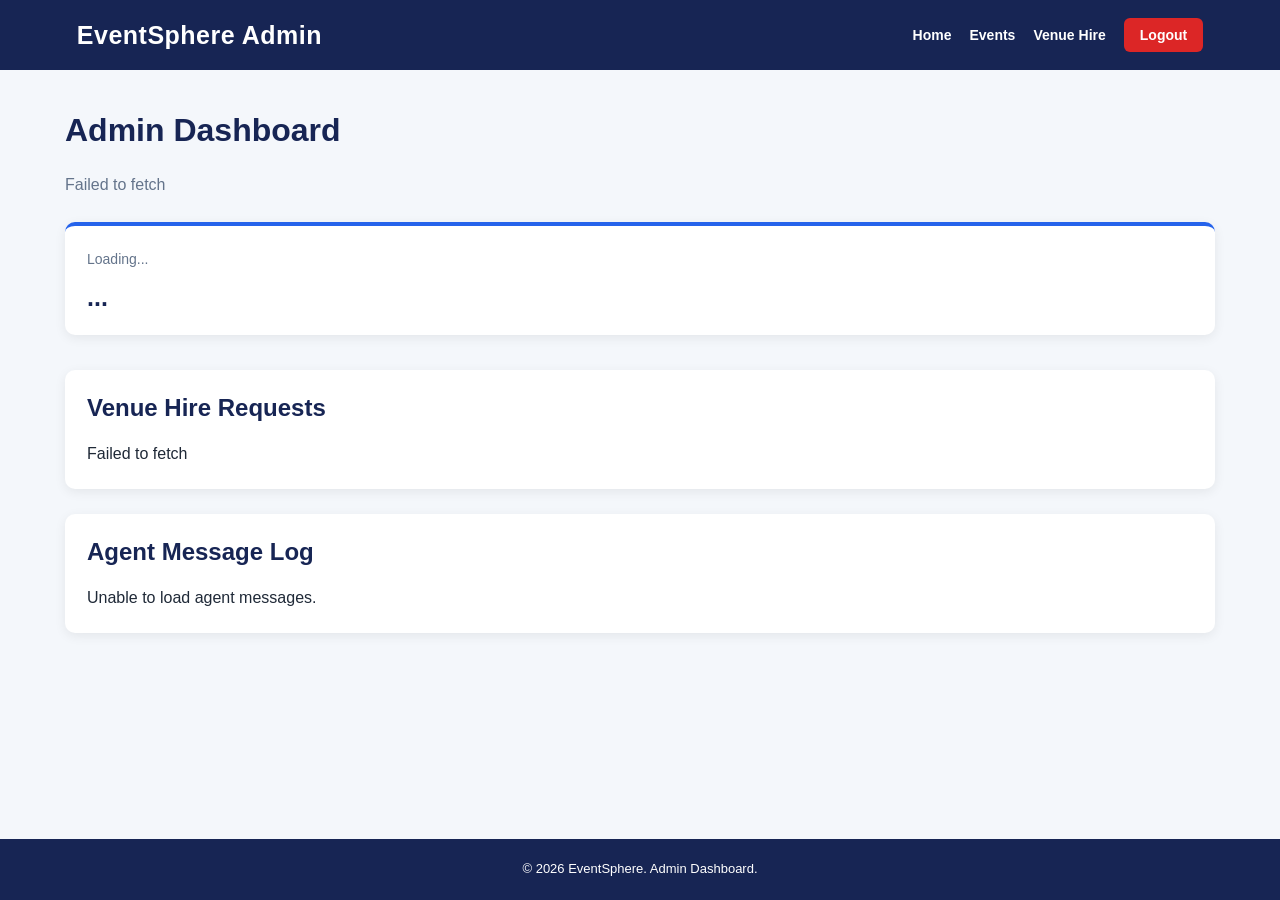
==== frontend/pages/admin-dashboard.html @ d7bc8d58 "Develop EventSphere frontend interface" ====
<!DOCTYPE html>
<html lang="en">
<head>
    <meta charset="UTF-8">
    <meta name="viewport" content="width=device-width, initial-scale=1.0">
    <title>Admin Dashboard - EventSphere</title>
    <link rel="stylesheet" href="../style.css?v=8">

    <style>
        .admin-container {
            width: 90%;
            max-width: 1150px;
            margin: 40px auto;
        }

        .admin-container h1 { color: #172554; margin-bottom: 20px; }

        .dashboard-grid {
            display: grid;
            grid-template-columns: repeat(auto-fit, minmax(190px, 1fr));
            gap: 18px;
            margin: 25px 0 35px;
        }

        .stat-card, .admin-section {
            background: white;
            padding: 22px;
            border-radius: 10px;
            box-shadow: 0 3px 12px rgba(0,0,0,.07);
        }

        .stat-card { border-top: 4px solid #2563eb; }
        .stat-card p { color: #64748b; font-size: 14px; }
        .stat-card h2 { color: #172554; font-size: 25px; margin-top: 10px; }

        .admin-section { margin-bottom: 25px; }
        .admin-section h2 { color: #172554; margin-bottom: 18px; }

        .hire-card, .agent-card {
            background: #f5f7fb;
            padding: 17px;
            border-radius: 8px;
            margin: 12px 0;
            border-left: 4px solid #2563eb;
            overflow-wrap: anywhere;
        }

        .hire-card p, .agent-card p { margin: 7px 0; }

        .hire-card button { margin: 8px 8px 0 0; }
        .reject-button, .logout-button { background: #dc2626; }
        .reject-button:hover, .logout-button:hover { background: #b91c1c; }

        #summaryMessage { color: #64748b; }
        .status { font-weight: bold; }
        .error { color: #b91c1c; }
        .success { color: #166534; }

        @media(max-width:600px) {
            .admin-container { width: 94%; }
            .admin-section, .stat-card { padding: 17px; }
        }
    </style>
</head>

<body>

<header>
    <div class="logo">EventSphere Admin</div>
    <nav>
        <a href="../index.html">Home</a>
        <a href="./events.html">Events</a>
        <a href="./venue-hire.html">Venue Hire</a>
        <button class="logout-button" onclick="logout()">Logout</button>
    </nav>
</header>

<main class="admin-container">

    <h1>Admin Dashboard</h1>
    <p id="summaryMessage">Loading dashboard...</p>

    <section class="dashboard-grid" id="summary">
        <div class="stat-card"><p>Loading...</p><h2>...</h2></div>
    </section>

    <section class="admin-section">
        <h2>Venue Hire Requests</h2>
        <div id="hireRequests">Loading requests...</div>
    </section>

    <section class="admin-section">
        <h2>Agent Message Log</h2>
        <div id="agentMessages">Loading agent messages...</div>
    </section>

</main>

<footer>
    <p>&copy; 2026 EventSphere. Admin Dashboard.</p>
</footer>

<script>
const API = "http://127.0.0.1:8000";

function csrfHeaders() {
    return {
        "X-CSRF-Token": sessionStorage.getItem("csrf_token") || ""
    };
}

async function loadDashboard() {
    const container = document.getElementById("summary");
    const message = document.getElementById("summaryMessage");

    try {
        const response = await fetch(`${API}/dashboard/summary`, {
            credentials: "include"
        });

        const data = await response.json();

        if (response.status === 401 || response.status === 403) {
            window.location.href = "./login.html";
            return;
        }

        if (!response.ok) {
            throw new Error(data.detail || "Dashboard loading failed.");
        }

        message.textContent = "Dashboard overview";

        const cards = [
            ["Total Events", data.total_events],
            ["Published Events", data.published_events],
            ["Confirmed Bookings", data.total_bookings],
            ["Total Revenue", "Rs. " + Number(data.total_revenue || 0).toLocaleString()],
            ["Total Tickets", data.total_tickets],
            ["Checked-in Tickets", data.checked_in_tickets],
            ["Not Checked-in", data.not_checked_in],
            ["Agent Messages", data.agent_messages]
        ];

        container.innerHTML = "";

        cards.forEach(([title, value]) => {
            const card = document.createElement("div");
            card.className = "stat-card";

            const label = document.createElement("p");
            label.textContent = title;

            const number = document.createElement("h2");
            number.textContent = value ?? 0;

            card.append(label, number);
            container.appendChild(card);
        });

    } catch (error) {
        message.textContent = error.message;
        console.error(error);
    }
}

async function loadHireRequests() {
    const container = document.getElementById("hireRequests");

    try {
        const response = await fetch(`${API}/venue-hires/admin/all`, {
            credentials: "include"
        });

        const requests = await response.json();

        if (response.status === 401 || response.status === 403) {
            container.textContent = "Admin login required.";
            return;
        }

        if (!response.ok) {
            throw new Error(requests.detail || "Unable to load requests.");
        }

        container.innerHTML = "";

        if (!Array.isArray(requests) || requests.length === 0) {
            container.textContent = "No venue hire requests found.";
            return;
        }

        requests.forEach(item => {
            const card = document.createElement("div");
            card.className = "hire-card";

            const heading = document.createElement("h3");
            heading.textContent = `Request #${item.id}`;

            const details = document.createElement("p");
            details.textContent =
                `Venue ID: ${item.venue_id} | Guests: ${item.guest_count}`;

            const purpose = document.createElement("p");
            purpose.textContent = `Purpose: ${item.purpose || "Not specified"}`;

            const dates = document.createElement("p");
            dates.textContent =
                `From: ${new Date(item.start_time).toLocaleString()} | To: ${new Date(item.end_time).toLocaleString()}`;

            const price = document.createElement("p");
            price.textContent =
                `Estimated price: Rs. ${Number(item.total_price || 0).toLocaleString()}`;

            const status = document.createElement("p");
            status.className = "status";
            status.textContent = `Status: ${item.status}`;

            card.append(heading, details, purpose, dates, price, status);

            if (item.status === "pending") {
                const confirmButton = document.createElement("button");
                confirmButton.textContent = "Confirm";
                confirmButton.onclick = () => decideHire(item.id, "confirmed");

                const rejectButton = document.createElement("button");
                rejectButton.textContent = "Reject";
                rejectButton.className = "reject-button";
                rejectButton.onclick = () => decideHire(item.id, "rejected");

                card.append(confirmButton, rejectButton);
            }

            container.appendChild(card);
        });

    } catch (error) {
        container.textContent = error.message;
        console.error(error);
    }
}

async function decideHire(id, decision) {
    if (!confirm(`Are you sure you want to ${decision} this request?`)) return;

    try {
        const response = await fetch(
            `${API}/venue-hires/admin/${id}/decision?decision=${encodeURIComponent(decision)}`,
            {
                method: "PUT",
                credentials: "include",
                headers: csrfHeaders()
            }
        );

        const result = await response.json();

        if (!response.ok) {
            alert(result.detail || "Unable to update request.");
            return;
        }

        alert(result.message || "Request updated.");
        await loadHireRequests();

    } catch (error) {
        alert("Cannot connect to backend.");
        console.error(error);
    }
}

async function loadAgentMessages() {
    const container = document.getElementById("agentMessages");

    try {
        const response = await fetch(`${API}/agents/messages`, {
            credentials: "include"
        });

        const messages = await response.json();

        if (!response.ok) {
            container.textContent = messages.detail || "Unable to load messages.";
            return;
        }

        container.innerHTML = "";

        if (!Array.isArray(messages) || messages.length === 0) {
            container.textContent = "No agent messages found.";
            return;
        }

        messages.forEach(item => {
            const card = document.createElement("div");
            card.className = "agent-card";

            const heading = document.createElement("h3");
            heading.textContent =
                `${item.sender} → ${item.receiver}`;

            const performative = document.createElement("p");
            performative.textContent = `Performative: ${item.performative}`;

            const content = document.createElement("p");
            content.textContent = `Content: ${item.content}`;

            const conversation = document.createElement("p");
            conversation.textContent =
                `Conversation ID: ${item.conversation_id || "N/A"}`;

            card.append(heading, performative, content, conversation);
            container.appendChild(card);
        });

    } catch (error) {
        container.textContent = "Unable to load agent messages.";
        console.error(error);
    }
}

async function logout() {
    try {
        await fetch(`${API}/auth/logout`, {
            method: "POST",
            credentials: "include",
            headers: csrfHeaders()
        });
    } catch (error) {
        console.error(error);
    }

    sessionStorage.removeItem("csrf_token");
    window.location.href = "./login.html";
}

loadDashboard();
loadHireRequests();
loadAgentMessages();
</script>

</body>
</html>
---- frontend/style.css ----
/* =====================================
   EVENTSPHERE - GLOBAL STYLES
   ===================================== */

* {
    margin: 0;
    padding: 0;
    box-sizing: border-box;
}

html {
    scroll-behavior: smooth;
}

body {
    font-family: Arial, Helvetica, sans-serif;
    background: #f4f7fb;
    color: #1f2937;
    line-height: 1.6;
    min-height: 100vh;
    display: flex;
    flex-direction: column;
}

/* =====================================
   HEADER AND NAVIGATION
   ===================================== */

header {
    width: 100%;
    min-height: 70px;
    background: #172554;
    color: white;
    padding: 14px 6%;
    display: flex;
    align-items: center;
    justify-content: space-between;
    flex-wrap: wrap;
    gap: 15px;
}

.logo {
    font-size: 25px;
    font-weight: bold;
    color: white;
    letter-spacing: 0.5px;
}

nav {
    display: flex;
    align-items: center;
    flex-wrap: wrap;
    gap: 18px;
}

nav a {
    color: white;
    text-decoration: none;
    font-size: 14px;
    font-weight: 600;
    transition: color 0.2s;
}

nav a:hover {
    color: #93c5fd;
}

nav button {
    width: auto;
    margin: 0;
    padding: 9px 16px;
}

/* =====================================
   BUTTONS
   ===================================== */

button,
.main-button,
.event-button {
    display: inline-block;
    border: none;
    border-radius: 6px;
    padding: 11px 20px;
    background: #2563eb;
    color: white;
    font-size: 14px;
    font-weight: 600;
    text-decoration: none;
    cursor: pointer;
    transition: background 0.2s, transform 0.2s;
}

button:hover,
.main-button:hover,
.event-button:hover {
    background: #1d4ed8;
}

button:disabled {
    background: #94a3b8;
    cursor: not-allowed;
    transform: none;
}

/* =====================================
   FORMS
   ===================================== */

form {
    width: 100%;
    max-width: 550px;
    margin: 25px auto;
    padding: 28px;
    background: white;
    border-radius: 10px;
    box-shadow: 0 3px 15px rgba(0, 0, 0, 0.07);
}

label {
    display: block;
    margin-bottom: 7px;
    color: #334155;
    font-size: 14px;
    font-weight: 600;
}

input,
select,
textarea {
    display: block;
    width: 100%;
    padding: 12px;
    margin-bottom: 17px;
    border: 1px solid #cbd5e1;
    border-radius: 6px;
    background: white;
    color: #1f2937;
    font-size: 14px;
    font-family: inherit;
}

input:focus,
select:focus,
textarea:focus {
    outline: none;
    border-color: #2563eb;
    box-shadow: 0 0 0 3px rgba(37, 99, 235, 0.12);
}

textarea {
    min-height: 100px;
    resize: vertical;
}

form button {
    width: 100%;
}

/* =====================================
   HOME PAGE
   ===================================== */

.hero {
    min-height: 430px;
    padding: 80px 8%;
    display: flex;
    align-items: center;
    background: linear-gradient(120deg, #172554, #2563eb);
    color: white;
}

.hero-content {
    max-width: 650px;
}

.hero-content h1 {
    font-size: 43px;
    line-height: 1.2;
    margin-bottom: 20px;
}

.hero-content p {
    max-width: 570px;
    font-size: 17px;
    margin-bottom: 28px;
    color: #e2e8f0;
}

.hero .main-button {
    background: white;
    color: #1d4ed8;
}

.hero .main-button:hover {
    background: #dbeafe;
}

.features {
    padding: 55px 7%;
    text-align: center;
}

.features h2 {
    font-size: 30px;
    color: #172554;
    margin-bottom: 30px;
}

.feature-container {
    display: grid;
    grid-template-columns: repeat(auto-fit, minmax(220px, 1fr));
    gap: 22px;
}

.feature-card {
    background: white;
    padding: 28px;
    border-radius: 10px;
    box-shadow: 0 3px 14px rgba(0, 0, 0, 0.06);
}

.feature-card h3 {
    color: #1d4ed8;
    margin-bottom: 12px;
}

.feature-card p {
    color: #64748b;
}

/* =====================================
   GENERAL CONTENT
   ===================================== */

main {
    flex: 1;
}

h1,
h2,
h3 {
    line-height: 1.3;
}

a {
    color: #2563eb;
}

p {
    overflow-wrap: anywhere;
}

/* =====================================
   FOOTER
   ===================================== */

footer {
    width: 100%;
    margin-top: auto;
    padding: 20px;
    background: #172554;
    color: white;
    text-align: center;
    font-size: 13px;
}

/* =====================================
   TABLES
   ===================================== */

table {
    width: 100%;
    border-collapse: collapse;
    margin: 15px 0;
    background: white;
}

th,
td {
    padding: 12px;
    border: 1px solid #e2e8f0;
    text-align: left;
}

th {
    background: #172554;
    color: white;
}

tr:nth-child(even) {
    background: #f8fafc;
}

/* =====================================
   STATUS MESSAGES
   ===================================== */

.success {
    color: #166534;
}

.error {
    color: #b91c1c;
}

/* =====================================
   RESPONSIVE DESIGN
   ===================================== */

@media (max-width: 768px) {

    header {
        flex-direction: column;
        align-items: flex-start;
        padding: 16px 5%;
    }

    nav {
        width: 100%;
        gap: 12px;
    }

    nav a {
        font-size: 13px;
    }

    .hero {
        min-height: 350px;
        padding: 55px 6%;
    }

    .hero-content h1 {
        font-size: 32px;
    }

    .hero-content p {
        font-size: 15px;
    }

    .features {
        padding: 40px 5%;
    }

    form {
        width: 94%;
        padding: 20px;
    }
}

@media (max-width: 480px) {

    .logo {
        font-size: 22px;
    }

    nav {
        gap: 10px;
    }

    nav a {
        font-size: 12px;
    }

    .hero-content h1 {
        font-size: 28px;
    }

    .features h2 {
        font-size: 25px;
    }

    button,
    .main-button,
    .event-button {
        font-size: 13px;
        padding: 10px 15px;
    }
}
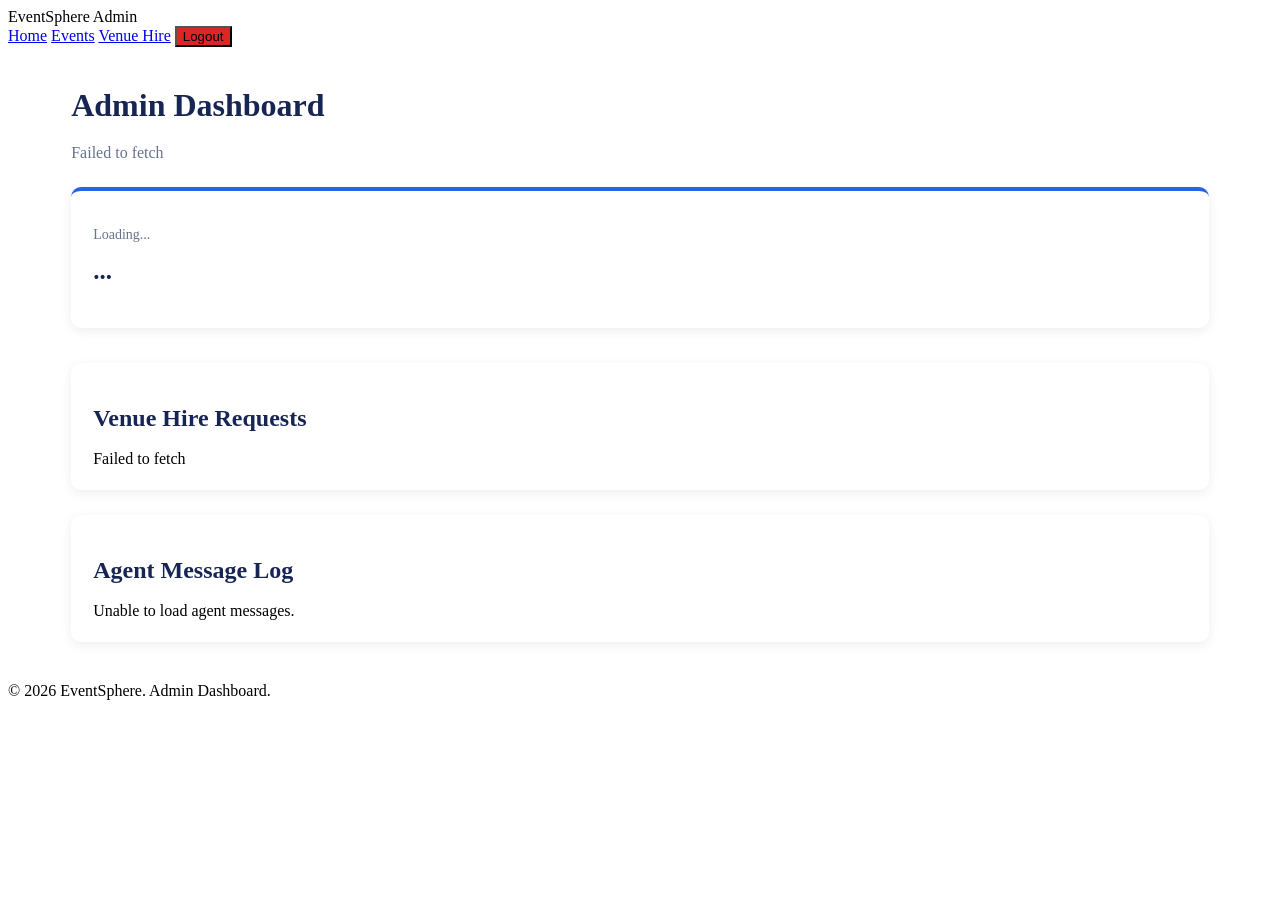
==== commit cf51c319: "Update EventSphere booking and dashboard features" ====
--- a/frontend/pages/admin-dashboard.html
+++ b/frontend/pages/admin-dashboard.html
@@ -5,7 +5,8 @@
     <meta charset="UTF-8">
     <meta name="viewport" content="width=device-width, initial-scale=1.0">
     <title>Admin Dashboard - EventSphere</title>
-    <link rel="stylesheet" href="../style.css?v=8">
+    <link rel="stylesheet" href="/style.css?v=12">
+    <link rel="stylesheet" href="/css/responsive.css?v=12">
 
     <style>
         .admin-container {
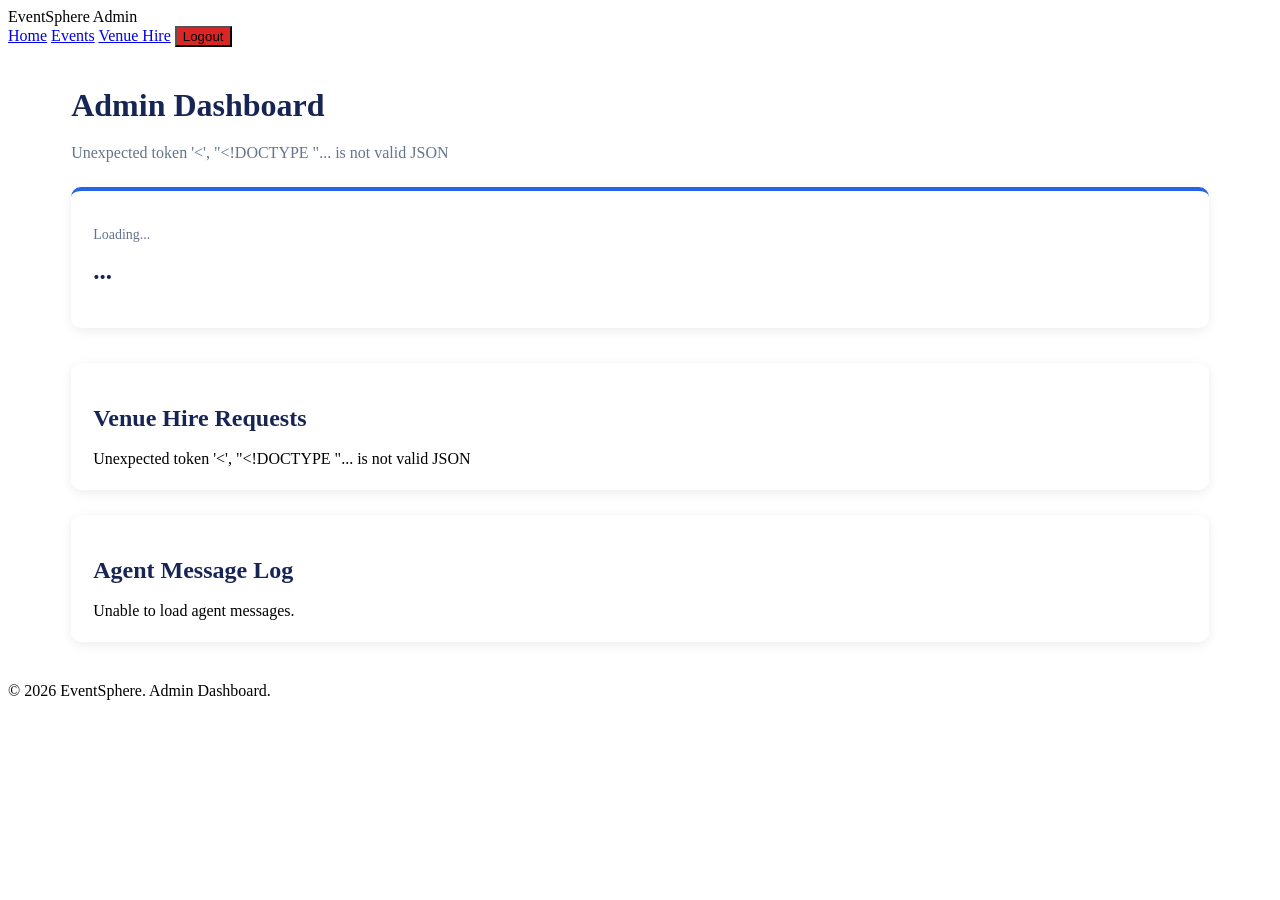
==== commit e3363d40: "updated frontend" ====
--- a/frontend/pages/admin-dashboard.html
+++ b/frontend/pages/admin-dashboard.html
@@ -103,7 +103,7 @@
 </footer>
 
 <script>
-const API = "http://127.0.0.1:8000";
+const API = window.location.origin;
 
 function csrfHeaders() {
     return {
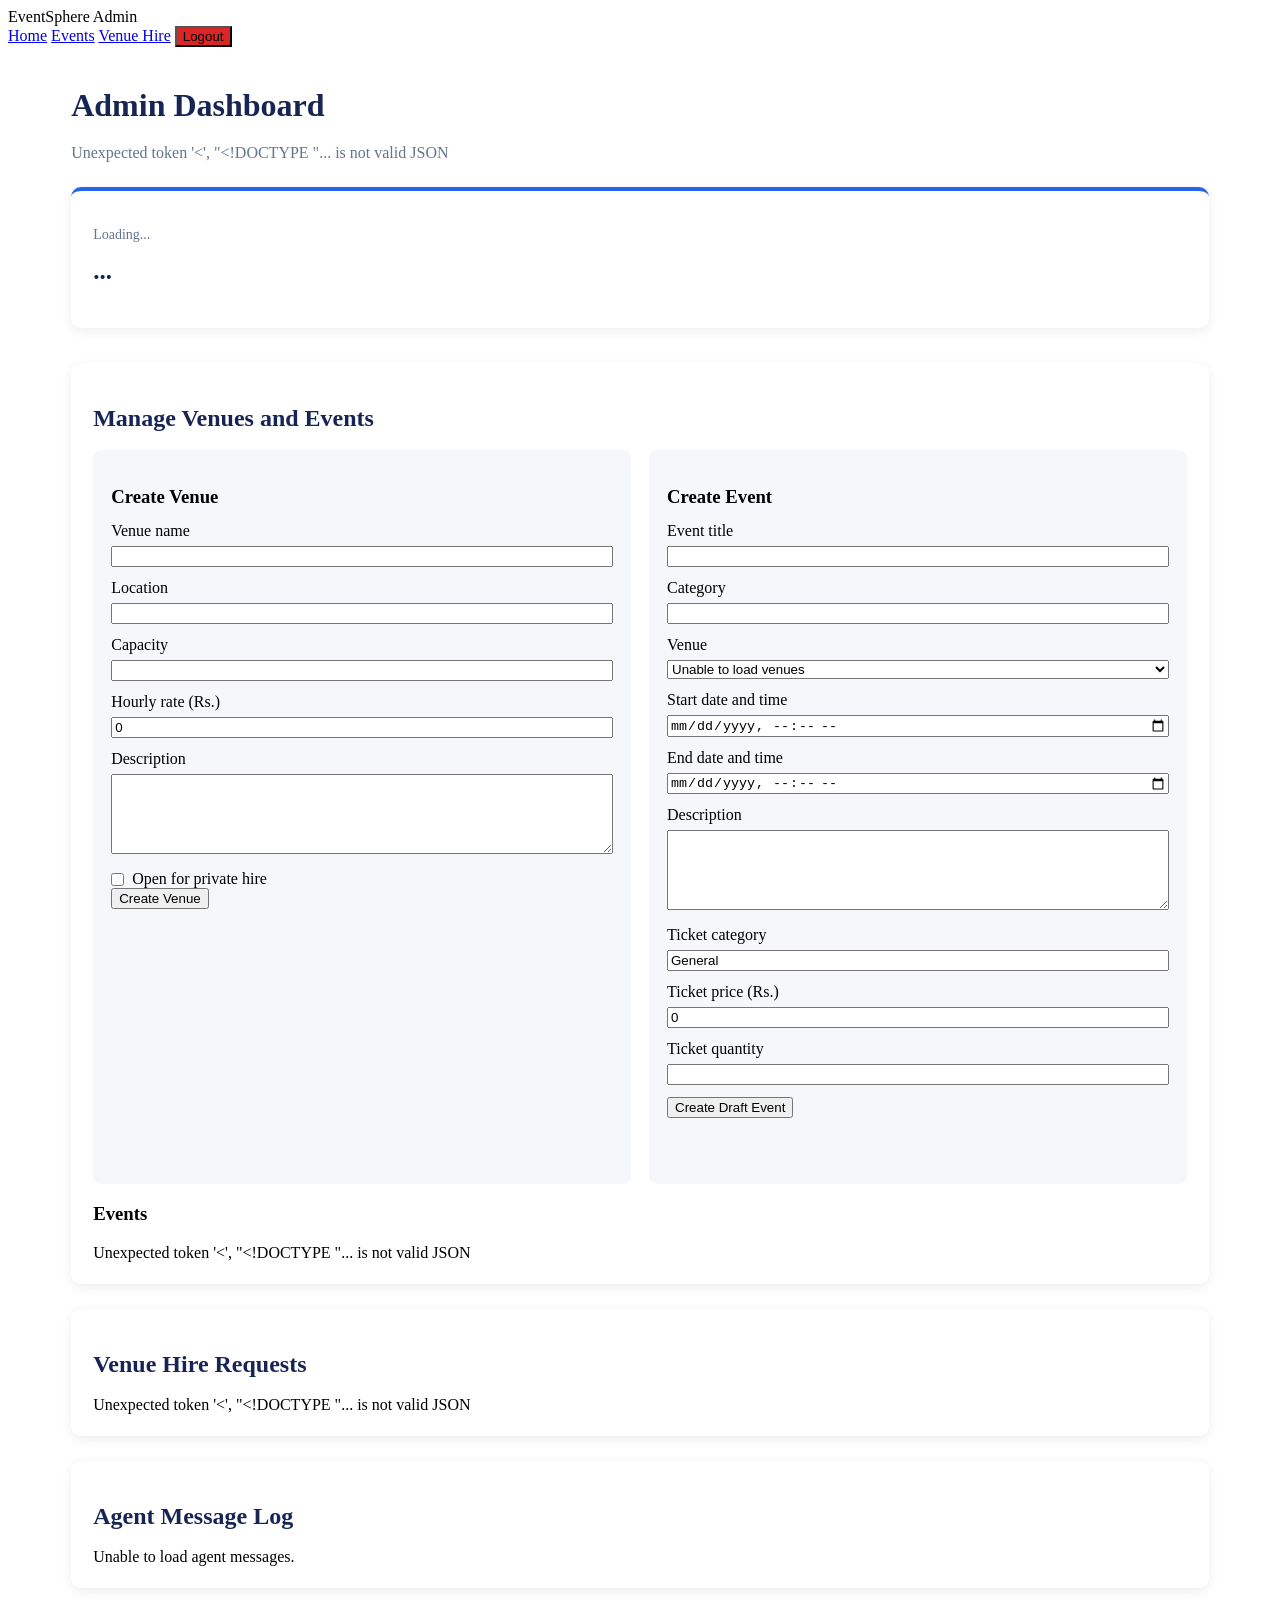
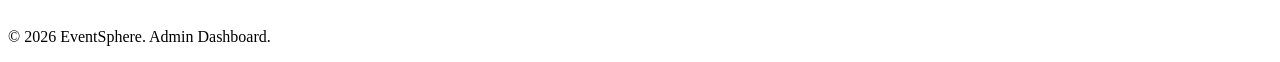
==== commit a4c04a52: "Add admin venue and event management" ====
--- a/frontend/pages/admin-dashboard.html
+++ b/frontend/pages/admin-dashboard.html
@@ -38,6 +38,31 @@
         .admin-section { margin-bottom: 25px; }
         .admin-section h2 { color: #172554; margin-bottom: 18px; }
 
+        .management-grid {
+            display: grid;
+            grid-template-columns: repeat(auto-fit, minmax(280px, 1fr));
+            gap: 18px;
+        }
+
+        .management-card {
+            background: #f5f7fb;
+            padding: 18px;
+            border-radius: 8px;
+        }
+
+        .management-card h3 { margin-bottom: 14px; }
+        .management-card form { max-width: none; margin: 0; padding: 0; box-shadow: none; }
+        .management-card input, .management-card select, .management-card textarea {
+            width: 100%;
+            box-sizing: border-box;
+            margin: 6px 0 12px;
+        }
+
+        .management-card textarea { min-height: 80px; resize: vertical; }
+        .management-card .checkbox-row { display: flex; align-items: center; gap: 8px; }
+        .management-card .checkbox-row input { width: auto; margin: 0; }
+        .form-message { min-height: 1.4em; margin-top: 10px; }
+
         .hire-card, .agent-card {
             background: #f5f7fb;
             padding: 17px;
@@ -50,6 +75,17 @@
         .hire-card p, .agent-card p { margin: 7px 0; }
 
         .hire-card button { margin: 8px 8px 0 0; }
+        .event-card {
+            background: #f5f7fb;
+            padding: 17px;
+            border-left: 4px solid #2563eb;
+            border-radius: 8px;
+            margin: 12px 0;
+            overflow-wrap: anywhere;
+        }
+
+        .event-card p { margin: 7px 0; }
+        .event-card button { margin-top: 8px; }
         .reject-button, .logout-button { background: #dc2626; }
         .reject-button:hover, .logout-button:hover { background: #b91c1c; }
 
@@ -84,6 +120,80 @@
 
     <section class="dashboard-grid" id="summary">
         <div class="stat-card"><p>Loading...</p><h2>...</h2></div>
+    </section>
+
+    <section class="admin-section">
+        <h2>Manage Venues and Events</h2>
+
+        <div class="management-grid">
+            <section class="management-card">
+                <h3>Create Venue</h3>
+                <form id="venueForm">
+                    <label for="venueName">Venue name</label>
+                    <input id="venueName" type="text" maxlength="150" required>
+
+                    <label for="venueLocation">Location</label>
+                    <input id="venueLocation" type="text" maxlength="200" required>
+
+                    <label for="venueCapacity">Capacity</label>
+                    <input id="venueCapacity" type="number" min="1" step="1" required>
+
+                    <label for="venueRate">Hourly rate (Rs.)</label>
+                    <input id="venueRate" type="number" min="0" step="0.01" value="0" required>
+
+                    <label for="venueDescription">Description</label>
+                    <textarea id="venueDescription"></textarea>
+
+                    <label class="checkbox-row" for="venueHire">
+                        <input id="venueHire" type="checkbox">
+                        Open for private hire
+                    </label>
+
+                    <button type="submit" id="createVenueButton">Create Venue</button>
+                    <p class="form-message" id="venueMessage" role="status" aria-live="polite"></p>
+                </form>
+            </section>
+
+            <section class="management-card">
+                <h3>Create Event</h3>
+                <form id="eventForm">
+                    <label for="eventTitle">Event title</label>
+                    <input id="eventTitle" type="text" maxlength="200" required>
+
+                    <label for="eventCategory">Category</label>
+                    <input id="eventCategory" type="text" maxlength="100" required>
+
+                    <label for="eventVenue">Venue</label>
+                    <select id="eventVenue" required>
+                        <option value="">Loading venues...</option>
+                    </select>
+
+                    <label for="eventStart">Start date and time</label>
+                    <input id="eventStart" type="datetime-local" required>
+
+                    <label for="eventEnd">End date and time</label>
+                    <input id="eventEnd" type="datetime-local" required>
+
+                    <label for="eventDescription">Description</label>
+                    <textarea id="eventDescription"></textarea>
+
+                    <label for="ticketName">Ticket category</label>
+                    <input id="ticketName" type="text" maxlength="100" value="General" required>
+
+                    <label for="ticketPrice">Ticket price (Rs.)</label>
+                    <input id="ticketPrice" type="number" min="0" step="0.01" value="0" required>
+
+                    <label for="ticketQuantity">Ticket quantity</label>
+                    <input id="ticketQuantity" type="number" min="1" step="1" required>
+
+                    <button type="submit" id="createEventButton">Create Draft Event</button>
+                    <p class="form-message" id="eventMessage" role="status" aria-live="polite"></p>
+                </form>
+            </section>
+        </div>
+
+        <h3>Events</h3>
+        <div id="eventList">Loading events...</div>
     </section>
 
     <section class="admin-section">
@@ -166,6 +276,248 @@
     }
 }
 
+async function loadVenues(selectedVenueId = "") {
+    const select = document.getElementById("eventVenue");
+
+    try {
+        const response = await fetch(`${API}/venues/`, {
+            credentials: "include"
+        });
+        const venues = await response.json();
+
+        if (!response.ok) {
+            throw new Error(venues.detail || "Unable to load venues.");
+        }
+
+        select.innerHTML = "";
+
+        if (!Array.isArray(venues) || venues.length === 0) {
+            select.innerHTML = "<option value=''>Create a venue first</option>";
+            return;
+        }
+
+        const prompt = document.createElement("option");
+        prompt.value = "";
+        prompt.textContent = "Select a venue";
+        select.appendChild(prompt);
+
+        venues.forEach(venue => {
+            const option = document.createElement("option");
+            option.value = venue.id;
+            option.textContent = `${venue.name} - ${venue.location} (Capacity: ${venue.capacity})`;
+            select.appendChild(option);
+        });
+
+        if (selectedVenueId) {
+            select.value = String(selectedVenueId);
+        }
+    } catch (error) {
+        select.innerHTML = "<option value=''>Unable to load venues</option>";
+        console.error(error);
+    }
+}
+
+document.getElementById("venueForm").addEventListener("submit", async function(event) {
+    event.preventDefault();
+
+    const message = document.getElementById("venueMessage");
+    const button = document.getElementById("createVenueButton");
+    const data = {
+        name: document.getElementById("venueName").value.trim(),
+        location: document.getElementById("venueLocation").value.trim(),
+        capacity: Number(document.getElementById("venueCapacity").value),
+        hourly_rate: Number(document.getElementById("venueRate").value),
+        description: document.getElementById("venueDescription").value.trim(),
+        is_open_for_hire: document.getElementById("venueHire").checked
+    };
+
+    button.disabled = true;
+    message.className = "form-message";
+    message.textContent = "Creating venue...";
+
+    try {
+        const response = await fetch(`${API}/venues/`, {
+            method: "POST",
+            credentials: "include",
+            headers: {
+                "Content-Type": "application/json",
+                ...csrfHeaders()
+            },
+            body: JSON.stringify(data)
+        });
+        const result = await response.json();
+
+        if (!response.ok) {
+            throw new Error(result.detail || "Unable to create venue.");
+        }
+
+        this.reset();
+        message.classList.add("success");
+        message.textContent = `Venue "${result.name}" created successfully.`;
+        await loadVenues(result.venue_id);
+    } catch (error) {
+        message.classList.add("error");
+        message.textContent = error.message;
+        console.error(error);
+    } finally {
+        button.disabled = false;
+    }
+});
+
+document.getElementById("eventForm").addEventListener("submit", async function(event) {
+    event.preventDefault();
+
+    const message = document.getElementById("eventMessage");
+    const button = document.getElementById("createEventButton");
+    const start = document.getElementById("eventStart").value;
+    const end = document.getElementById("eventEnd").value;
+    const venueId = Number(document.getElementById("eventVenue").value);
+    const ticketQuantity = Number(document.getElementById("ticketQuantity").value);
+
+    if (!venueId) {
+        message.className = "form-message error";
+        message.textContent = "Create and select a venue first.";
+        return;
+    }
+
+    if (new Date(start) <= new Date() || new Date(end) <= new Date(start)) {
+        message.className = "form-message error";
+        message.textContent = "Choose a future start time and an end time after it.";
+        return;
+    }
+
+    if (!Number.isInteger(ticketQuantity) || ticketQuantity < 1) {
+        message.className = "form-message error";
+        message.textContent = "Enter a valid ticket quantity.";
+        return;
+    }
+
+    const data = {
+        title: document.getElementById("eventTitle").value.trim(),
+        category: document.getElementById("eventCategory").value.trim(),
+        description: document.getElementById("eventDescription").value.trim(),
+        venue_id: venueId,
+        start_time: new Date(start).toISOString(),
+        end_time: new Date(end).toISOString(),
+        ticket_categories: [{
+            name: document.getElementById("ticketName").value.trim(),
+            price: Number(document.getElementById("ticketPrice").value),
+            quantity: ticketQuantity
+        }]
+    };
+
+    button.disabled = true;
+    message.className = "form-message";
+    message.textContent = "Creating draft event...";
+
+    try {
+        const response = await fetch(`${API}/events/`, {
+            method: "POST",
+            credentials: "include",
+            headers: {
+                "Content-Type": "application/json",
+                ...csrfHeaders()
+            },
+            body: JSON.stringify(data)
+        });
+        const result = await response.json();
+
+        if (!response.ok) {
+            throw new Error(result.detail || "Unable to create event.");
+        }
+
+        this.reset();
+        document.getElementById("ticketName").value = "General";
+        document.getElementById("ticketPrice").value = "0";
+        message.classList.add("success");
+        message.textContent = `Draft event "${result.title}" created. Publish it below to show it on the Events page.`;
+        await Promise.all([loadEvents(), loadDashboard()]);
+    } catch (error) {
+        message.classList.add("error");
+        message.textContent = error.message;
+        console.error(error);
+    } finally {
+        button.disabled = false;
+    }
+});
+
+async function loadEvents() {
+    const container = document.getElementById("eventList");
+
+    try {
+        const response = await fetch(`${API}/events/`, {
+            credentials: "include"
+        });
+        const events = await response.json();
+
+        if (!response.ok) {
+            throw new Error(events.detail || "Unable to load events.");
+        }
+
+        container.innerHTML = "";
+
+        if (!Array.isArray(events) || events.length === 0) {
+            container.textContent = "No events have been created yet.";
+            return;
+        }
+
+        events.forEach(item => {
+            const card = document.createElement("div");
+            card.className = "event-card";
+
+            const heading = document.createElement("h4");
+            heading.textContent = item.title;
+
+            const details = document.createElement("p");
+            details.textContent = `Category: ${item.category} | Venue ID: ${item.venue_id}`;
+
+            const dates = document.createElement("p");
+            dates.textContent =
+                `${new Date(item.start_time).toLocaleString()} - ${new Date(item.end_time).toLocaleString()}`;
+
+            const status = document.createElement("p");
+            status.className = "status";
+            status.textContent = `Status: ${item.status}`;
+
+            card.append(heading, details, dates, status);
+
+            if (item.status === "draft") {
+                const publishButton = document.createElement("button");
+                publishButton.type = "button";
+                publishButton.textContent = "Publish Event";
+                publishButton.onclick = () => publishEvent(item.id);
+                card.appendChild(publishButton);
+            }
+
+            container.appendChild(card);
+        });
+    } catch (error) {
+        container.textContent = error.message;
+        console.error(error);
+    }
+}
+
+async function publishEvent(eventId) {
+    try {
+        const response = await fetch(`${API}/events/${eventId}/publish`, {
+            method: "PUT",
+            credentials: "include",
+            headers: csrfHeaders()
+        });
+        const result = await response.json();
+
+        if (!response.ok) {
+            throw new Error(result.detail || "Unable to publish event.");
+        }
+
+        alert(result.message || "Event published successfully.");
+        await Promise.all([loadEvents(), loadDashboard()]);
+    } catch (error) {
+        alert(error.message);
+        console.error(error);
+    }
+}
+
 async function loadHireRequests() {
     const container = document.getElementById("hireRequests");
 
@@ -337,6 +689,8 @@
 }
 
 loadDashboard();
+loadVenues();
+loadEvents();
 loadHireRequests();
 loadAgentMessages();
 </script>
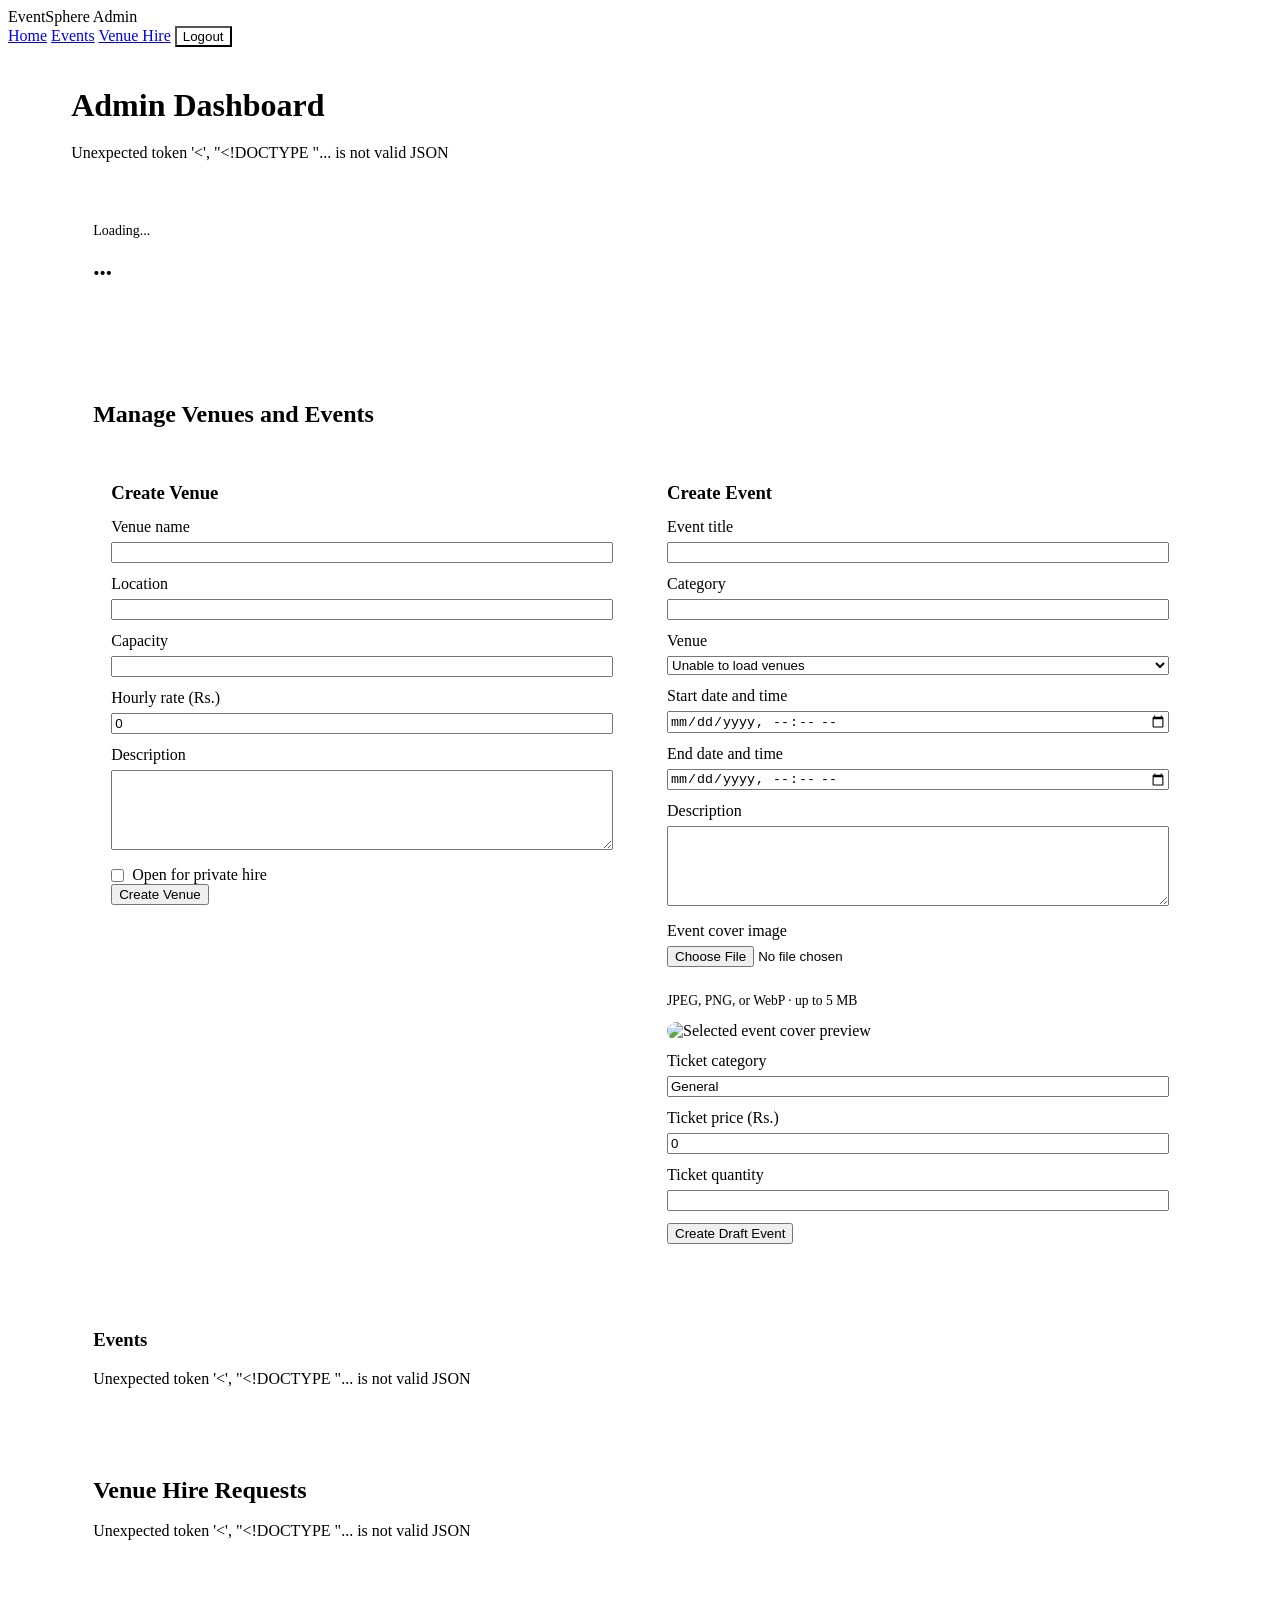
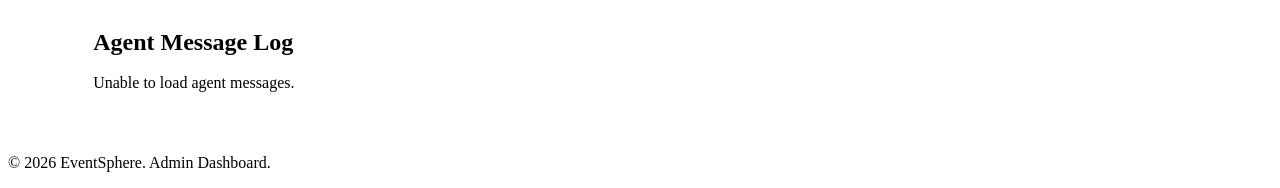
==== commit a49a33f4: "Update admin features and functionality" ====
--- a/frontend/pages/admin-dashboard.html
+++ b/frontend/pages/admin-dashboard.html
@@ -5,8 +5,8 @@
     <meta charset="UTF-8">
     <meta name="viewport" content="width=device-width, initial-scale=1.0">
     <title>Admin Dashboard - EventSphere</title>
-    <link rel="stylesheet" href="/style.css?v=12">
-    <link rel="stylesheet" href="/css/responsive.css?v=12">
+    <link rel="stylesheet" href="/style.css?v=15">
+    <link rel="stylesheet" href="/css/responsive.css?v=15">
 
     <style>
         .admin-container {
@@ -15,7 +15,7 @@
             margin: 40px auto;
         }
 
-        .admin-container h1 { color: #172554; margin-bottom: 20px; }
+        .admin-container h1 { color: var(--ink); margin-bottom: 20px; }
 
         .dashboard-grid {
             display: grid;
@@ -28,15 +28,15 @@
             background: white;
             padding: 22px;
             border-radius: 10px;
-            box-shadow: 0 3px 12px rgba(0,0,0,.07);
-        }
-
-        .stat-card { border-top: 4px solid #2563eb; }
-        .stat-card p { color: #64748b; font-size: 14px; }
-        .stat-card h2 { color: #172554; font-size: 25px; margin-top: 10px; }
+            box-shadow: var(--shadow);
+        }
+
+        .stat-card { border-top: 4px solid var(--brand); }
+        .stat-card p { color: var(--muted); font-size: 14px; }
+        .stat-card h2 { color: var(--ink); font-size: 25px; margin-top: 10px; }
 
         .admin-section { margin-bottom: 25px; }
-        .admin-section h2 { color: #172554; margin-bottom: 18px; }
+        .admin-section h2 { color: var(--ink); margin-bottom: 18px; }
 
         .management-grid {
             display: grid;
@@ -45,7 +45,7 @@
         }
 
         .management-card {
-            background: #f5f7fb;
+            background: var(--canvas);
             padding: 18px;
             border-radius: 8px;
         }
@@ -64,11 +64,11 @@
         .form-message { min-height: 1.4em; margin-top: 10px; }
 
         .hire-card, .agent-card {
-            background: #f5f7fb;
+            background: var(--canvas);
             padding: 17px;
             border-radius: 8px;
             margin: 12px 0;
-            border-left: 4px solid #2563eb;
+            border-left: 4px solid var(--brand);
             overflow-wrap: anywhere;
         }
 
@@ -76,23 +76,61 @@
 
         .hire-card button { margin: 8px 8px 0 0; }
         .event-card {
-            background: #f5f7fb;
-            padding: 17px;
-            border-left: 4px solid #2563eb;
+            display: flex;
+            flex-direction: column;
+            background: var(--canvas);
+            border-left: 4px solid var(--brand);
             border-radius: 8px;
-            margin: 12px 0;
+            margin: 0;
             overflow-wrap: anywhere;
         }
 
+        #eventList {
+            display: grid;
+            grid-template-columns: repeat(auto-fit, minmax(min(100%, 270px), 1fr));
+            gap: 16px;
+        }
+
+        .admin-event-cover {
+            display: block;
+            width: 100%;
+            aspect-ratio: 16 / 9;
+            object-fit: cover;
+        }
+
+        .admin-event-placeholder {
+            display: grid;
+            width: 100%;
+            aspect-ratio: 16 / 9;
+            place-items: center;
+            background: linear-gradient(135deg, var(--ink), var(--brand) 62%, var(--accent));
+            color: #fff;
+            font-weight: 750;
+        }
+
+        .event-card-body { padding: 16px; }
         .event-card p { margin: 7px 0; }
         .event-card button { margin-top: 8px; }
-        .reject-button, .logout-button { background: #dc2626; }
-        .reject-button:hover, .logout-button:hover { background: #b91c1c; }
-
-        #summaryMessage { color: #64748b; }
+        .event-cover-upload { margin-top: 12px; }
+        .event-cover-upload input { margin-top: 5px; }
+
+        .cover-preview {
+            display: block;
+            width: 100%;
+            max-height: 220px;
+            margin: 6px 0 12px;
+            border-radius: 10px;
+            object-fit: cover;
+        }
+
+        .cover-hint { color: var(--muted); font-size: .85rem; }
+        .reject-button, .logout-button { background: var(--danger); }
+        .reject-button:hover, .logout-button:hover { background: var(--danger-dark); }
+
+        #summaryMessage { color: var(--muted); }
         .status { font-weight: bold; }
-        .error { color: #b91c1c; }
-        .success { color: #166534; }
+        .error { color: var(--danger); }
+        .success { color: var(--success); }
 
         @media(max-width:600px) {
             .admin-container { width: 94%; }
@@ -177,6 +215,11 @@
                     <label for="eventDescription">Description</label>
                     <textarea id="eventDescription"></textarea>
 
+                    <label for="eventCoverFile">Event cover image</label>
+                    <input id="eventCoverFile" type="file" accept="image/jpeg,image/png,image/webp">
+                    <p class="cover-hint">JPEG, PNG, or WebP · up to 5 MB</p>
+                    <img id="eventCoverPreview" class="cover-preview" alt="Selected event cover preview" hidden>
+
                     <label for="ticketName">Ticket category</label>
                     <input id="ticketName" type="text" maxlength="100" value="General" required>
 
@@ -248,6 +291,7 @@
             ["Published Events", data.published_events],
             ["Confirmed Bookings", data.total_bookings],
             ["Total Revenue", "Rs. " + Number(data.total_revenue || 0).toLocaleString()],
+            ["Simulated Refunds", "Rs. " + Number(data.total_refunds || 0).toLocaleString()],
             ["Total Tickets", data.total_tickets],
             ["Checked-in Tickets", data.checked_in_tickets],
             ["Not Checked-in", data.not_checked_in],
@@ -364,11 +408,30 @@
     }
 });
 
+document.getElementById("eventCoverFile").addEventListener("change", function() {
+    const preview = document.getElementById("eventCoverPreview");
+    const file = this.files[0];
+    if (preview.dataset.objectUrl) {
+        URL.revokeObjectURL(preview.dataset.objectUrl);
+        delete preview.dataset.objectUrl;
+    }
+    if (!file) {
+        preview.removeAttribute("src");
+        preview.hidden = true;
+        return;
+    }
+
+    preview.dataset.objectUrl = URL.createObjectURL(file);
+    preview.src = preview.dataset.objectUrl;
+    preview.hidden = false;
+});
+
 document.getElementById("eventForm").addEventListener("submit", async function(event) {
     event.preventDefault();
 
     const message = document.getElementById("eventMessage");
     const button = document.getElementById("createEventButton");
+    const coverFile = document.getElementById("eventCoverFile").files[0];
     const start = document.getElementById("eventStart").value;
     const end = document.getElementById("eventEnd").value;
     const venueId = Number(document.getElementById("eventVenue").value);
@@ -389,6 +452,12 @@
     if (!Number.isInteger(ticketQuantity) || ticketQuantity < 1) {
         message.className = "form-message error";
         message.textContent = "Enter a valid ticket quantity.";
+        return;
+    }
+
+    if (coverFile && coverFile.size > 5 * 1024 * 1024) {
+        message.className = "form-message error";
+        message.textContent = "The event cover image must be 5 MB or smaller.";
         return;
     }
 
@@ -409,6 +478,7 @@
     button.disabled = true;
     message.className = "form-message";
     message.textContent = "Creating draft event...";
+    let createdEventId = null;
 
     try {
         const response = await fetch(`${API}/events/`, {
@@ -426,20 +496,57 @@
             throw new Error(result.detail || "Unable to create event.");
         }
 
+        createdEventId = result.event_id;
+        if (coverFile) {
+            message.textContent = "Event created. Uploading cover image...";
+            await uploadEventCover(createdEventId, coverFile);
+        }
+
         this.reset();
         document.getElementById("ticketName").value = "General";
         document.getElementById("ticketPrice").value = "0";
+        const preview = document.getElementById("eventCoverPreview");
+        if (preview.dataset.objectUrl) {
+            URL.revokeObjectURL(preview.dataset.objectUrl);
+            delete preview.dataset.objectUrl;
+        }
+        preview.removeAttribute("src");
+        preview.hidden = true;
         message.classList.add("success");
-        message.textContent = `Draft event "${result.title}" created. Publish it below to show it on the Events page.`;
+        message.textContent =
+            `Draft event "${result.title}" created${coverFile ? " with its cover image" : ""}. Publish it below to show it on the Events page.`;
         await Promise.all([loadEvents(), loadDashboard()]);
     } catch (error) {
         message.classList.add("error");
-        message.textContent = error.message;
+        message.textContent = createdEventId
+            ? `Draft event #${createdEventId} was created, but the cover upload failed: ${error.message} You can retry it from the event card below.`
+            : error.message;
+        if (createdEventId) {
+            await loadEvents();
+        }
         console.error(error);
     } finally {
         button.disabled = false;
     }
 });
+
+async function uploadEventCover(eventId, file) {
+    const formData = new FormData();
+    formData.append("file", file);
+
+    const response = await fetch(`${API}/events/${eventId}/cover`, {
+        method: "POST",
+        credentials: "include",
+        headers: csrfHeaders(),
+        body: formData
+    });
+    const result = await response.json();
+
+    if (!response.ok) {
+        throw new Error(result.detail || "Unable to upload the event cover.");
+    }
+    return result;
+}
 
 async function loadEvents() {
     const container = document.getElementById("eventList");
@@ -465,30 +572,101 @@
             const card = document.createElement("div");
             card.className = "event-card";
 
+            if (item.cover_image_url) {
+                const image = document.createElement("img");
+                image.className = "admin-event-cover";
+                image.src = item.cover_image_url;
+                image.alt = `Cover image for ${item.title}`;
+                image.loading = "lazy";
+                image.onerror = () => {
+                    const fallback = document.createElement("div");
+                    fallback.className = "admin-event-placeholder";
+                    fallback.textContent = "EventSphere";
+                    image.replaceWith(fallback);
+                };
+                card.appendChild(image);
+            } else {
+                const fallback = document.createElement("div");
+                fallback.className = "admin-event-placeholder";
+                fallback.textContent = "EventSphere";
+                card.appendChild(fallback);
+            }
+
+            const body = document.createElement("div");
+            body.className = "event-card-body";
+
             const heading = document.createElement("h4");
             heading.textContent = item.title;
 
             const details = document.createElement("p");
-            details.textContent = `Category: ${item.category} | Venue ID: ${item.venue_id}`;
+            details.textContent =
+                `${item.category} · ${item.venue_name || "Venue"} · ${item.venue_location || "Location to be announced"}`;
 
             const dates = document.createElement("p");
             dates.textContent =
                 `${new Date(item.start_time).toLocaleString()} - ${new Date(item.end_time).toLocaleString()}`;
 
+            const price = document.createElement("p");
+            price.textContent = item.starting_price == null
+                ? "Ticket price: Not set"
+                : `Tickets from Rs. ${Number(item.starting_price).toLocaleString("en-LK")}`;
+
+            const description = document.createElement("p");
+            description.textContent = item.description || "No description provided.";
+
             const status = document.createElement("p");
             status.className = "status";
             status.textContent = `Status: ${item.status}`;
 
-            card.append(heading, details, dates, status);
+            body.append(heading, details, dates, price, description, status);
 
             if (item.status === "draft") {
                 const publishButton = document.createElement("button");
                 publishButton.type = "button";
                 publishButton.textContent = "Publish Event";
                 publishButton.onclick = () => publishEvent(item.id);
-                card.appendChild(publishButton);
+                body.appendChild(publishButton);
             }
 
+            const coverControls = document.createElement("div");
+            coverControls.className = "event-cover-upload";
+            const coverInput = document.createElement("input");
+            coverInput.type = "file";
+            coverInput.accept = "image/jpeg,image/png,image/webp";
+            coverInput.setAttribute("aria-label", `Choose cover image for ${item.title}`);
+            const uploadButton = document.createElement("button");
+            uploadButton.type = "button";
+            uploadButton.textContent = item.cover_image_url ? "Replace cover" : "Upload cover";
+            uploadButton.disabled =
+                item.status === "cancelled" || !coverInput.files.length;
+            coverInput.addEventListener("change", () => {
+                uploadButton.disabled =
+                    item.status === "cancelled" || !coverInput.files.length;
+            });
+            uploadButton.onclick = async () => {
+                const file = coverInput.files[0];
+                if (!file) {
+                    return;
+                }
+                uploadButton.disabled = true;
+                try {
+                    await uploadEventCover(item.id, file);
+                    await loadEvents();
+                } catch (error) {
+                    alert(error.message);
+                    console.error(error);
+                    uploadButton.disabled = false;
+                }
+            };
+            coverControls.append(coverInput, uploadButton);
+            body.appendChild(coverControls);
+
+            const detailsLink = document.createElement("a");
+            detailsLink.href = `./event-details.html?id=${encodeURIComponent(item.id)}`;
+            detailsLink.textContent = "View Details";
+            body.appendChild(detailsLink);
+
+            card.appendChild(body);
             container.appendChild(card);
         });
     } catch (error) {
